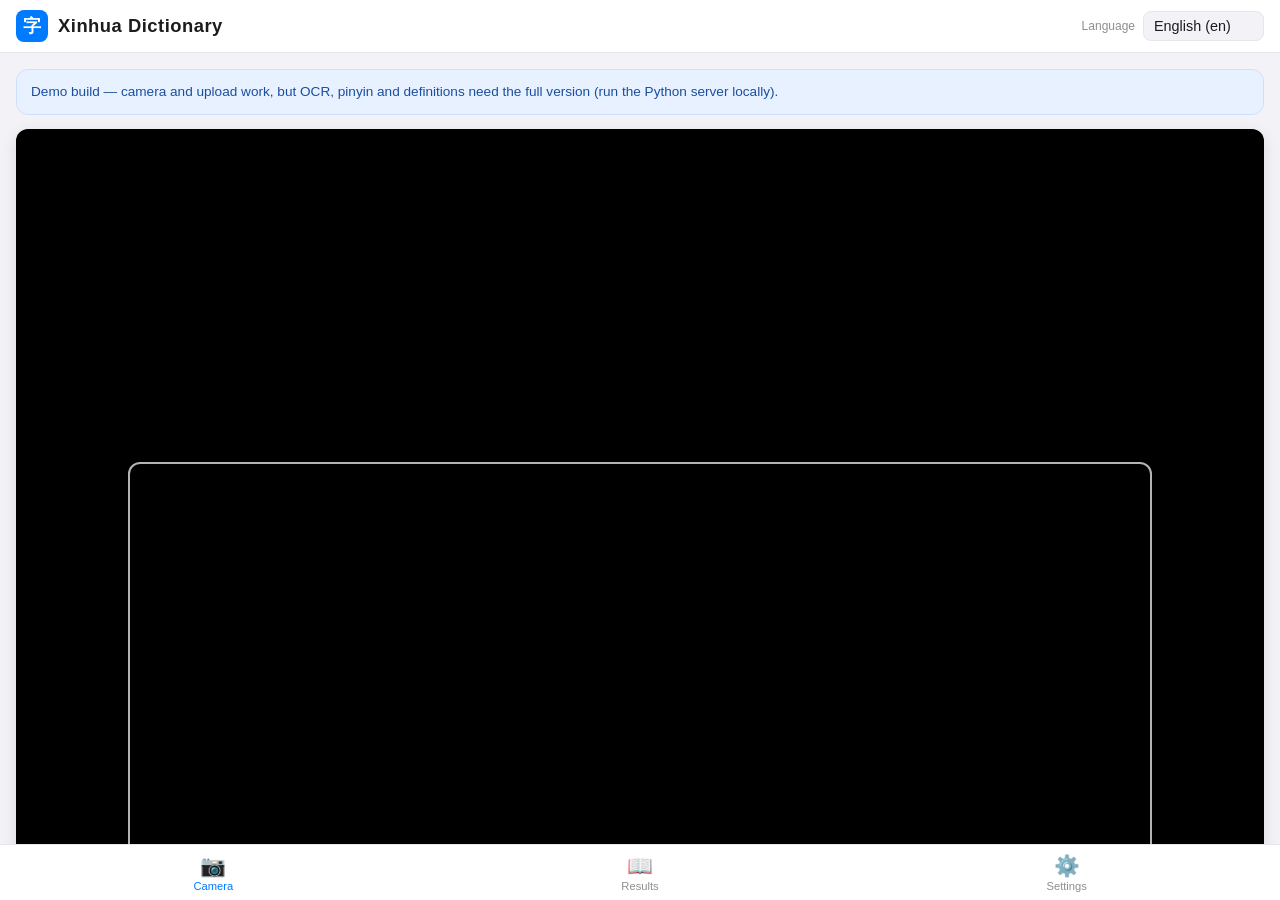
==== index.html @ ea0cb700 "Add self-contained GitHub Pages demo (index.html) Camera and upload work client-side; OCR/pinyin/def" ====
<!DOCTYPE html>
<html lang="en">
<head>
  <meta charset="UTF-8" />
  <meta name="viewport" content="width=device-width, initial-scale=1.0, maximum-scale=1.0, user-scalable=no, viewport-fit=cover" />
  <meta name="apple-mobile-web-app-capable" content="yes" />
  <meta name="apple-mobile-web-app-status-bar-style" content="black-translucent" />
  <title>新华字典 · Photo Pinyin</title>
  <style>
    /* ============================================================
       新华字典 Photo Pinyin — Pleco-inspired styles (demo build)
       Self-contained for GitHub Pages (no backend).
       ============================================================ */
    :root {
      --bg: #f2f2f7;
      --card: #ffffff;
      --ink: #1c1c1e;
      --muted: #8e8e93;
      --separator: #e5e5ea;
      --accent: #007aff;
      --accent-dark: #0062cc;
      --accent-light: #e8f1ff;
      --tone-1: #e53935;
      --tone-2: #fb8c00;
      --tone-3: #43a047;
      --tone-4: #1e88e5;
      --tone-5: #757575;
      --radius: 12px;
      --shadow: 0 1px 3px rgba(0, 0, 0, 0.08);
      --shadow-lg: 0 4px 16px rgba(0, 0, 0, 0.1);
      --safe-top: env(safe-area-inset-top, 0px);
      --safe-bottom: env(safe-area-inset-bottom, 0px);
      --tabbar-height: 56px;
    }
    * { box-sizing: border-box; -webkit-tap-highlight-color: transparent; }
    html, body { margin: 0; padding: 0; height: 100%; }
    body {
      font-family: -apple-system, BlinkMacSystemFont, "Segoe UI", Roboto,
        "Helvetica Neue", Arial, "PingFang SC", "Microsoft YaHei", sans-serif;
      background: var(--bg);
      color: var(--ink);
      display: flex;
      flex-direction: column;
      height: 100vh;
      overflow: hidden;
      overscroll-behavior: none;
    }

    /* Top bar */
    .topbar {
      background: var(--card);
      border-bottom: 0.5px solid var(--separator);
      padding: calc(10px + var(--safe-top)) 16px 10px;
      display: flex;
      align-items: center;
      justify-content: space-between;
      flex-shrink: 0;
      z-index: 20;
    }
    .topbar-left { display: flex; align-items: center; gap: 10px; }
    .app-logo {
      width: 32px; height: 32px; border-radius: 8px;
      background: var(--accent); color: #fff;
      font-size: 1.1rem; font-weight: 700;
      display: flex; align-items: center; justify-content: center;
      font-family: "PingFang SC", "Microsoft YaHei", sans-serif;
    }
    .app-title { font-size: 1.15rem; font-weight: 700; letter-spacing: 0.5px; }
    .topbar-right { display: flex; align-items: center; gap: 8px; }
    .lang-label { font-size: 0.75rem; color: var(--muted); }
    .lang-select {
      font-size: 0.9rem; padding: 6px 28px 6px 10px;
      border: 1px solid var(--separator); border-radius: 8px;
      background: var(--bg); color: var(--ink);
      -webkit-appearance: none; appearance: none;
    }

    /* Content */
    .content { flex: 1; overflow-y: auto; -webkit-overflow-scrolling: touch; }
    .screen { display: none; height: 100%; }
    .screen.active { display: flex; flex-direction: column; }

    /* Capture */
    .capture-card { padding: 16px; display: flex; flex-direction: column; gap: 14px; }
    .camera-wrap {
      position: relative; width: 100%; aspect-ratio: 3 / 4;
      background: #000; border-radius: var(--radius); overflow: hidden;
      box-shadow: var(--shadow-lg);
    }
    .camera-wrap video { width: 100%; height: 100%; object-fit: cover; }
    .camera-overlay {
      position: absolute; inset: 0; display: flex;
      align-items: center; justify-content: center; pointer-events: none;
    }
    .frame-guide {
      width: 82%; height: 60%; border: 2px solid rgba(255,255,255,0.7);
      border-radius: 12px;
    }
    .overlay-hint {
      position: absolute; bottom: 14px; left: 0; right: 0;
      text-align: center; color: #fff; font-size: 0.85rem;
      text-shadow: 0 1px 3px rgba(0,0,0,0.6);
    }
    .capture-actions { display: flex; gap: 12px; }
    .btn {
      display: inline-flex; align-items: center; justify-content: center;
      gap: 8px; border: none; border-radius: 12px;
      font-size: 1rem; font-weight: 600; padding: 14px 18px;
      cursor: pointer; background: var(--accent); color: #fff;
      transition: background 0.15s ease, transform 0.05s ease;
    }
    .btn:active { transform: scale(0.97); }
    .btn:disabled { opacity: 0.5; cursor: default; }
    .btn-capture { flex: 1; }
    .btn-upload { flex: 1; background: var(--card); color: var(--accent); border: 1px solid var(--separator); }
    .btn-small { padding: 8px 12px; font-size: 0.85rem; border-radius: 8px; }
    .status { font-size: 0.85rem; color: var(--muted); text-align: center; min-height: 1.2em; }
    .status.error { color: #d93025; }

    /* Demo notice */
    .demo-notice {
      background: var(--accent-light); border: 1px solid #cfe0ff;
      color: #1a4f9e; border-radius: var(--radius);
      padding: 12px 14px; font-size: 0.85rem; line-height: 1.5;
    }
    .demo-notice strong { display: block; margin-bottom: 2px; }

    /* Processing */
    .processing-card {
      flex: 1; display: flex; flex-direction: column;
      align-items: center; justify-content: center; gap: 16px;
    }
    .spinner {
      width: 44px; height: 44px; border-radius: 50%;
      border: 4px solid var(--separator); border-top-color: var(--accent);
      animation: spin 0.8s linear infinite;
    }
    @keyframes spin { to { transform: rotate(360deg); } }
    .processing-card h2 { margin: 0; font-size: 1.2rem; }
    .processing-card p { margin: 0; color: var(--muted); }

    /* Search */
    .search-bar-wrap { padding: 16px 16px 8px; }
    .pinyin-search-input {
      width: 100%; padding: 14px 16px; font-size: 1rem;
      border: 1px solid var(--separator); border-radius: 12px;
      background: var(--card); color: var(--ink);
    }
    .search-hint { padding: 0 16px; font-size: 0.85rem; color: var(--muted); line-height: 1.5; }
    .word-list { padding: 8px 16px 16px; display: flex; flex-direction: column; gap: 10px; }

    /* Result */
    .segmented-control {
      display: flex; margin: 12px 16px; padding: 3px;
      background: var(--separator); border-radius: 10px;
    }
    .seg-btn {
      flex: 1; padding: 8px; border: none; border-radius: 8px;
      background: transparent; color: var(--ink); font-size: 0.9rem; font-weight: 600;
      cursor: pointer;
    }
    .seg-btn.active { background: var(--card); box-shadow: var(--shadow); }
    .view { display: none; flex: 1; overflow-y: auto; }
    .view.active { display: block; }
    .result-toolbar, .words-toolbar {
      display: flex; align-items: center; justify-content: space-between;
      padding: 8px 16px; gap: 8px;
    }
    .result-actions { display: flex; gap: 8px; }
    .result-container { padding: 0 16px 16px; }
    .result-container img { width: 100%; border-radius: var(--radius); box-shadow: var(--shadow); }
    .words-count { font-size: 0.85rem; color: var(--muted); }

    /* Word card */
    .word-item {
      background: var(--card); border-radius: var(--radius);
      box-shadow: var(--shadow); padding: 12px 14px;
    }
    .word-head { display: flex; align-items: baseline; gap: 12px; }
    .word-char { font-size: 1.5rem; font-weight: 700; font-family: "PingFang SC", "Microsoft YaHei", sans-serif; }
    .word-pinyin { font-size: 1rem; }
    .py-syllable { font-weight: 600; }
    .py-tone-1 { color: var(--tone-1); }
    .py-tone-2 { color: var(--tone-2); }
    .py-tone-3 { color: var(--tone-3); }
    .py-tone-4 { color: var(--tone-4); }
    .py-tone-5 { color: var(--tone-5); }
    .word-defs { margin-top: 8px; }
    .word-defs ul { margin: 0; padding-left: 18px; }
    .word-defs li { font-size: 0.9rem; color: var(--ink); margin-bottom: 2px; }
    .no-def { color: var(--muted); font-size: 0.9rem; }

    /* Tab bar */
    .tabbar {
      display: flex; background: var(--card);
      border-top: 0.5px solid var(--separator);
      padding-bottom: var(--safe-bottom); height: calc(var(--tabbar-height) + var(--safe-bottom));
      flex-shrink: 0;
    }
    .tab-btn {
      flex: 1; display: flex; flex-direction: column; align-items: center;
      justify-content: center; gap: 2px; border: none; background: transparent;
      color: var(--muted); font-size: 0.7rem; cursor: pointer;
    }
    .tab-btn .tab-icon { font-size: 1.3rem; }
    .tab-btn.active { color: var(--accent); }

    /* Toast */
    .toast {
      position: fixed; left: 50%; bottom: calc(var(--tabbar-height) + var(--safe-bottom) + 16px);
      transform: translateX(-50%) translateY(20px);
      background: rgba(28,28,30,0.92); color: #fff;
      padding: 10px 18px; border-radius: 20px; font-size: 0.9rem;
      opacity: 0; pointer-events: none; transition: opacity 0.2s, transform 0.2s;
      z-index: 100; max-width: 90%; text-align: center;
    }
    .toast.show { opacity: 1; transform: translateX(-50%) translateY(0); }
  </style>
</head>
<body>
  <!-- Top navigation bar (Pleco-style) -->
  <header class="topbar">
    <div class="topbar-left">
      <span class="app-logo">字</span>
      <span class="app-title" data-i18n="appTitle">新华字典</span>
    </div>
    <div class="topbar-right">
      <label class="lang-label" for="lang-select" data-i18n="langLabel">语言</label>
      <select id="lang-select" class="lang-select"></select>
    </div>
  </header>

  <!-- Main content area -->
  <main class="content">

    <!-- Camera / Capture screen -->
    <section id="capture-screen" class="screen active">
      <div class="capture-card">
        <div class="demo-notice" data-i18n="demoNotice">
          <strong>演示版 (Demo)</strong>
          这是浏览器演示版 — 相机和上传可用，但 OCR 识别、拼音和释义需要完整版（本地运行 Python 服务器）。
        </div>
        <div class="camera-wrap">
          <video id="camera" autoplay playsinline muted></video>
          <div class="camera-overlay" id="camera-overlay">
            <div class="frame-guide"></div>
            <p class="overlay-hint" data-i18n="overlayHint">将文字对准取景框</p>
          </div>
          <canvas id="camera-canvas" style="display:none"></canvas>
        </div>

        <div class="capture-actions">
          <button id="capture-btn" class="btn btn-capture" disabled>
            <span class="btn-icon">📷</span>
            <span class="btn-label" data-i18n="captureBtn">拍照</span>
          </button>
          <label class="btn btn-upload" for="file-input">
            <span class="btn-icon">🖼️</span>
            <span class="btn-label" data-i18n="uploadBtn">上传图片</span>
          </label>
          <input type="file" id="file-input" accept="image/*" capture="environment" hidden />
        </div>

        <p id="camera-status" class="status"></p>
      </div>
    </section>

    <!-- Result screen (demo: just shows the photo) -->
    <section id="result-screen" class="screen">
      <div class="result-toolbar">
        <button id="back-btn" class="btn btn-small" data-i18n="backBtn">← 新照片</button>
      </div>
      <div class="demo-notice" style="margin:0 16px 12px" data-i18n="demoResultNotice">
        <strong>演示版 (Demo)</strong>
        照片已加载。OCR 识别、拼音标注和释义需要完整版（本地运行 Python 服务器）。
      </div>
      <div id="result-container" class="result-container"></div>
    </section>
  </main>

  <!-- Bottom tab bar (Pleco-style) -->
  <nav class="tabbar">
    <button class="tab-btn active" data-tab="camera">
      <span class="tab-icon">📷</span>
      <span class="tab-label" data-i18n="tabCamera">相机</span>
    </button>
    <button class="tab-btn" data-tab="results" id="results-tab-btn">
      <span class="tab-icon">📖</span>
      <span class="tab-label" data-i18n="tabResults">结果</span>
    </button>
    <button class="tab-btn" data-tab="settings">
      <span class="tab-icon">⚙️</span>
      <span class="tab-label" data-i18n="tabSettings">设置</span>
    </button>
  </nav>

  <script>
    /* ============================================================
       新华字典 Photo Pinyin — demo frontend (self-contained)
       Camera + upload work client-side. OCR/pinyin/definitions
       require the full Python server version.
       ============================================================ */
    (function () {
      "use strict";

      var $ = function (id) { return document.getElementById(id); };

      var captureScreen = $("capture-screen");
      var resultScreen = $("result-screen");
      var video = $("camera");
      var cameraCanvas = $("camera-canvas");
      var captureBtn = $("capture-btn");
      var fileInput = $("file-input");
      var cameraStatus = $("camera-status");
      var langSelect = $("lang-select");
      var resultContainer = $("result-container");
      var backBtn = $("back-btn");
      var tabButtons = document.querySelectorAll(".tab-btn");

      var stream = null;
      var currentImageDataUrl = null;
      var uiLang = "en";

      // ---------- UI translations ----------
      var I18N = {
        en: {
          appTitle: "Xinhua Dictionary", langLabel: "Language",
          demoNotice: "Demo build — camera and upload work, but OCR, pinyin and definitions need the full version (run the Python server locally).",
          overlayHint: "Align text within the frame",
          captureBtn: "Capture", uploadBtn: "Upload Photo",
          backBtn: "← New Photo",
          demoResultNotice: "Photo loaded. OCR, pinyin and definitions need the full version (run the Python server locally).",
          tabCamera: "Camera", tabResults: "Results", tabSettings: "Settings",
          cameraNotSupported: "This browser doesn't support the camera. Please use the upload button instead.",
          cameraReady: "Camera ready — tap capture to scan.",
          cameraError: "Couldn't access the camera: {msg}. You can still upload a photo.",
          noCameraFrame: "No camera frame available.",
          noResultsYet: "No results yet — take a photo or upload one first.",
          settingsSoon: "Settings coming soon.",
        },
        zh: {
          appTitle: "新华字典", langLabel: "语言",
          demoNotice: "演示版 — 相机和上传可用，但 OCR 识别、拼音和释义需要完整版（本地运行 Python 服务器）。",
          overlayHint: "将文字对准取景框",
          captureBtn: "拍照", uploadBtn: "上传图片",
          backBtn: "← 新照片",
          demoResultNotice: "照片已加载。OCR 识别、拼音标注和释义需要完整版（本地运行 Python 服务器）。",
          tabCamera: "相机", tabResults: "结果", tabSettings: "设置",
          cameraNotSupported: "此浏览器不支持相机。请使用上传图片功能。",
          cameraReady: "相机已就绪 — 拍照识别。",
          cameraError: "无法访问相机：{msg}。您仍然可以上传图片。",
          noCameraFrame: "没有可用的相机画面。",
          noResultsYet: "还没有结果 — 请先拍照或上传图片。",
          settingsSoon: "设置功能即将推出。",
        },
        es: {
          appTitle: "Diccionario Xinhua", langLabel: "Idioma",
          demoNotice: "Versión demo — la cámara y la subida funcionan, pero el OCR, el pinyin y las definiciones necesitan la versión completa (ejecuta el servidor Python localmente).",
          overlayHint: "Alinea el texto dentro del marco",
          captureBtn: "Capturar", uploadBtn: "Subir foto",
          backBtn: "← Nueva foto",
          demoResultNotice: "Foto cargada. El OCR, el pinyin y las definiciones necesitan la versión completa (ejecuta el servidor Python localmente).",
          tabCamera: "Cámara", tabResults: "Resultados", tabSettings: "Ajustes",
          cameraNotSupported: "Este navegador no admite la cámara. Usa el botón de subir foto.",
          cameraReady: "Cámara lista — toca capturar para escanear.",
          cameraError: "No se pudo acceder a la cámara: {msg}. Aún puedes subir una foto.",
          noCameraFrame: "No hay imagen de cámara disponible.",
          noResultsYet: "Aún no hay resultados — toma o sube una foto primero.",
          settingsSoon: "Los ajustes estarán disponibles pronto.",
        },
      };

      function uiStrings(lang) { return I18N[lang] || I18N.en; }
      function t(key, vars) {
        var str = uiStrings(uiLang)[key] || I18N.en[key] || key;
        if (vars) {
          for (var k in vars) { str = str.replace("{" + k + "}", vars[k]); }
        }
        return str;
      }
      function applyTranslations() {
        document.querySelectorAll("[data-i18n]").forEach(function (el) {
          el.textContent = t(el.dataset.i18n);
        });
        document.title = t("appTitle") + " · Photo Pinyin";
      }

      // ---------- Screen switching ----------
      function showScreen(screen) {
        [captureScreen, resultScreen].forEach(function (s) {
          s.classList.remove("active");
        });
        screen.classList.add("active");
        if (screen === captureScreen) setActiveTab("camera");
        else if (screen === resultScreen) setActiveTab("results");
      }
      function setActiveTab(tabName) {
        tabButtons.forEach(function (btn) {
          btn.classList.toggle("active", btn.dataset.tab === tabName);
        });
      }

      // ---------- Toast ----------
      var toastEl = null;
      function toast(msg) {
        if (!toastEl) {
          toastEl = document.createElement("div");
          toastEl.className = "toast";
          document.body.appendChild(toastEl);
        }
        toastEl.textContent = msg;
        toastEl.classList.add("show");
        clearTimeout(toastEl._t);
        toastEl._t = setTimeout(function () { toastEl.classList.remove("show"); }, 2600);
      }

      // ---------- Language loading ----------
      function loadLanguages() {
        var langs = { en: "English", zh: "中文", es: "Español" };
        langSelect.innerHTML = "";
        for (var code in langs) {
          var opt = document.createElement("option");
          opt.value = code;
          opt.textContent = langs[code] + " (" + code + ")";
          langSelect.appendChild(opt);
        }
        langSelect.value = "en";
        uiLang = "en";
        applyTranslations();
      }

      // ---------- Camera ----------
      function startCamera() {
        if (!navigator.mediaDevices || !navigator.mediaDevices.getUserMedia) {
          cameraStatus.textContent = t("cameraNotSupported");
          cameraStatus.classList.add("error");
          return;
        }
        navigator.mediaDevices.getUserMedia({
          video: { facingMode: { ideal: "environment" }, width: { ideal: 1920 }, height: { ideal: 1080 } },
          audio: false,
        }).then(function (s) {
          stream = s;
          video.srcObject = stream;
          return video.play();
        }).then(function () {
          captureBtn.disabled = false;
          cameraStatus.textContent = t("cameraReady");
          cameraStatus.classList.remove("error");
        }).catch(function (err) {
          console.error("Camera error:", err);
          cameraStatus.textContent = t("cameraError", { msg: err.message || err.name });
          cameraStatus.classList.add("error");
          captureBtn.disabled = true;
        });
      }

      function stopCamera() {
        if (stream) {
          stream.getTracks().forEach(function (tr) { tr.stop(); });
          stream = null;
        }
        video.srcObject = null;
        captureBtn.disabled = true;
      }

      function captureFrame() {
        var w = video.videoWidth, h = video.videoHeight;
        if (!w || !h) { toast(t("noCameraFrame")); return null; }
        cameraCanvas.width = w;
        cameraCanvas.height = h;
        var ctx = cameraCanvas.getContext("2d");
        ctx.drawImage(video, 0, 0, w, h);
        return cameraCanvas.toDataURL("image/jpeg", 0.92);
      }

      // ---------- Show photo (demo: no OCR) ----------
      function showPhoto(dataUrl) {
        currentImageDataUrl = dataUrl;
        resultContainer.innerHTML = "";
        var img = document.createElement("img");
        img.src = dataUrl;
        img.alt = "Captured page";
        resultContainer.appendChild(img);
        showScreen(resultScreen);
      }

      // ---------- Event wiring ----------
      captureBtn.addEventListener("click", function () {
        var dataUrl = captureFrame();
        if (dataUrl) showPhoto(dataUrl);
      });

      fileInput.addEventListener("change", function (e) {
        var file = e.target.files && e.target.files[0];
        if (!file) return;
        var reader = new FileReader();
        reader.onload = function () { showPhoto(reader.result); };
        reader.readAsDataURL(file);
        fileInput.value = "";
      });

      backBtn.addEventListener("click", function () {
        showScreen(captureScreen);
        startCamera();
      });

      tabButtons.forEach(function (btn) {
        btn.addEventListener("click", function () {
          var tab = btn.dataset.tab;
          if (tab === "camera") {
            showScreen(captureScreen);
            startCamera();
          } else if (tab === "results") {
            if (currentImageDataUrl) {
              showScreen(resultScreen);
            } else {
              toast(t("noResultsYet"));
            }
          } else if (tab === "settings") {
            toast(t("settingsSoon"));
          }
        });
      });

      langSelect.addEventListener("change", function () {
        uiLang = langSelect.value;
        applyTranslations();
      });

      // ---------- Init ----------
      loadLanguages();
      startCamera();

      window.addEventListener("beforeunload", stopCamera);
      document.addEventListener("visibilitychange", function () {
        if (document.hidden) stopCamera();
      });
    })();
  </script>
</body>
</html>
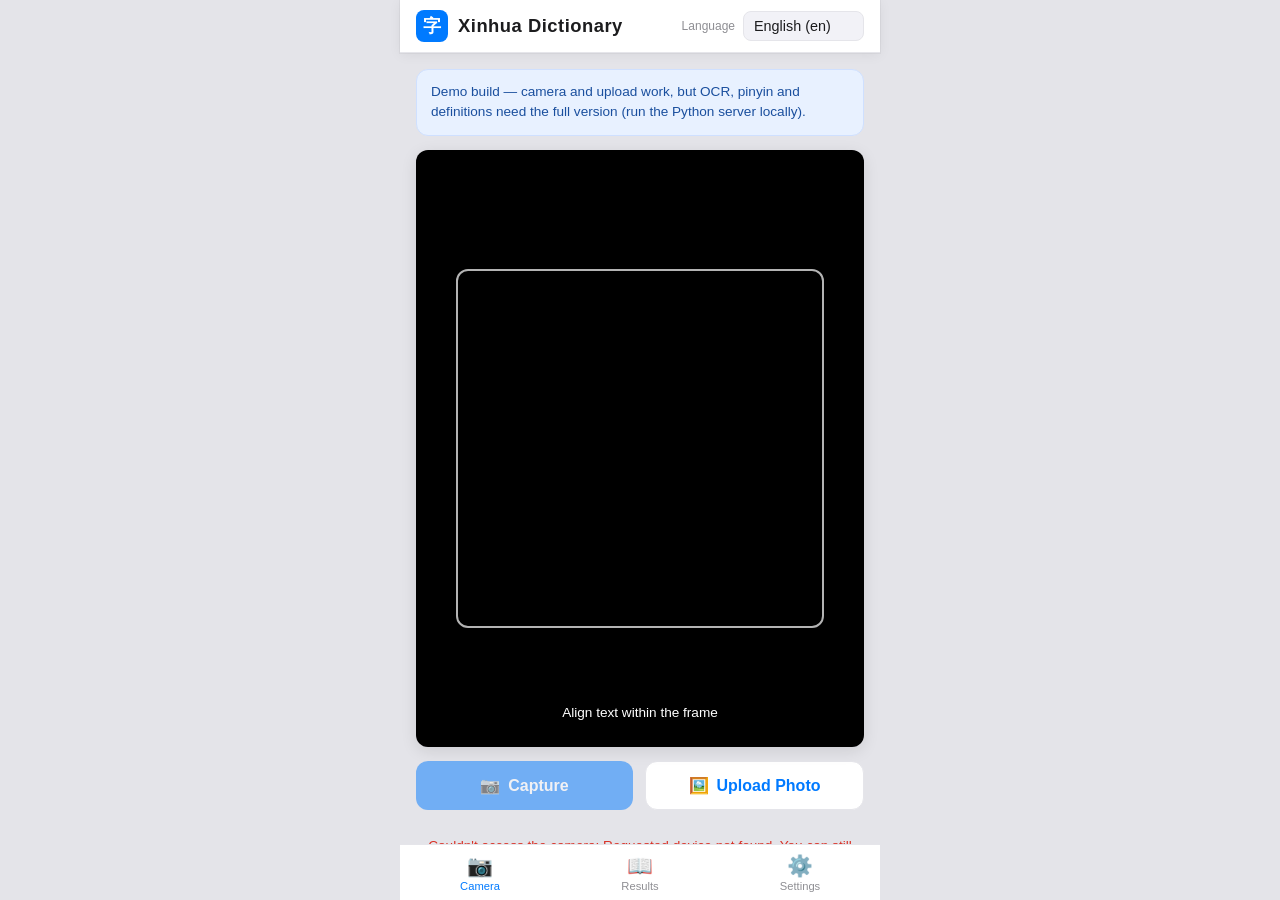
==== commit d3844e50: "3" ====
--- a/index.html
+++ b/index.html
@@ -37,7 +37,7 @@
     body {
       font-family: -apple-system, BlinkMacSystemFont, "Segoe UI", Roboto,
         "Helvetica Neue", Arial, "PingFang SC", "Microsoft YaHei", sans-serif;
-      background: var(--bg);
+      background: #e4e4e9;
       color: var(--ink);
       display: flex;
       flex-direction: column;
@@ -56,6 +56,8 @@
       justify-content: space-between;
       flex-shrink: 0;
       z-index: 20;
+      width: 100%; max-width: 480px; margin: 0 auto;
+      box-shadow: 0 0 0 1px rgba(0,0,0,0.04), 0 2px 12px rgba(0,0,0,0.06);
     }
     .topbar-left { display: flex; align-items: center; gap: 10px; }
     .app-logo {
@@ -76,7 +78,10 @@
     }
 
     /* Content */
-    .content { flex: 1; overflow-y: auto; -webkit-overflow-scrolling: touch; }
+    .content {
+      flex: 1; overflow-y: auto; -webkit-overflow-scrolling: touch;
+      width: 100%; max-width: 480px; margin: 0 auto;
+    }
     .screen { display: none; height: 100%; }
     .screen.active { display: flex; flex-direction: column; }
 
@@ -196,6 +201,7 @@
       border-top: 0.5px solid var(--separator);
       padding-bottom: var(--safe-bottom); height: calc(var(--tabbar-height) + var(--safe-bottom));
       flex-shrink: 0;
+      width: 100%; max-width: 480px; margin: 0 auto;
     }
     .tab-btn {
       flex: 1; display: flex; flex-direction: column; align-items: center;
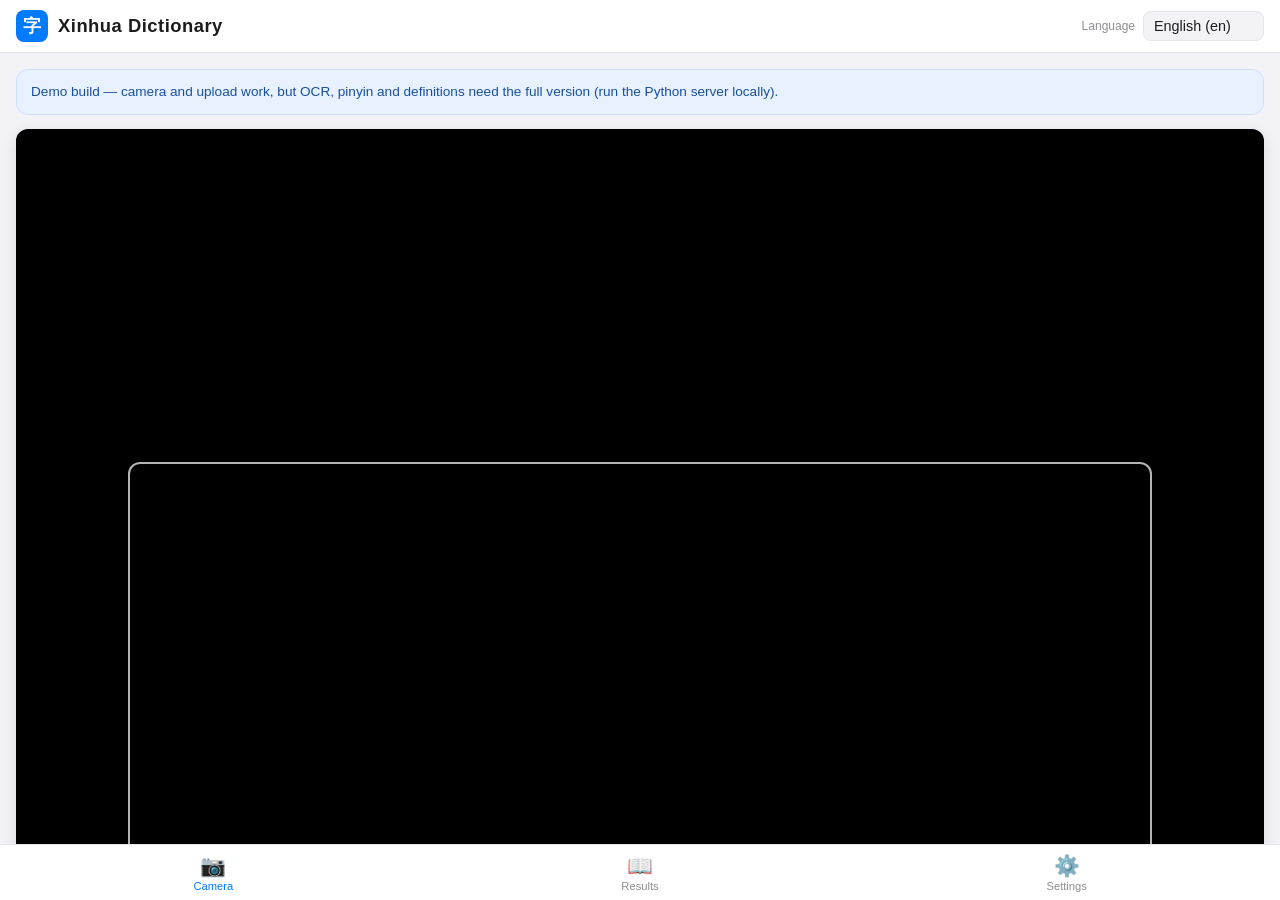
==== commit 8fa2ffa8: "e" ====
--- a/index.html
+++ b/index.html
@@ -37,7 +37,7 @@
     body {
       font-family: -apple-system, BlinkMacSystemFont, "Segoe UI", Roboto,
         "Helvetica Neue", Arial, "PingFang SC", "Microsoft YaHei", sans-serif;
-      background: #e4e4e9;
+      background: var(--bg);
       color: var(--ink);
       display: flex;
       flex-direction: column;
@@ -56,8 +56,6 @@
       justify-content: space-between;
       flex-shrink: 0;
       z-index: 20;
-      width: 100%; max-width: 480px; margin: 0 auto;
-      box-shadow: 0 0 0 1px rgba(0,0,0,0.04), 0 2px 12px rgba(0,0,0,0.06);
     }
     .topbar-left { display: flex; align-items: center; gap: 10px; }
     .app-logo {
@@ -78,10 +76,7 @@
     }
 
     /* Content */
-    .content {
-      flex: 1; overflow-y: auto; -webkit-overflow-scrolling: touch;
-      width: 100%; max-width: 480px; margin: 0 auto;
-    }
+    .content { flex: 1; overflow-y: auto; -webkit-overflow-scrolling: touch; }
     .screen { display: none; height: 100%; }
     .screen.active { display: flex; flex-direction: column; }
 
@@ -201,7 +196,6 @@
       border-top: 0.5px solid var(--separator);
       padding-bottom: var(--safe-bottom); height: calc(var(--tabbar-height) + var(--safe-bottom));
       flex-shrink: 0;
-      width: 100%; max-width: 480px; margin: 0 auto;
     }
     .tab-btn {
       flex: 1; display: flex; flex-direction: column; align-items: center;
@@ -221,6 +215,44 @@
       z-index: 100; max-width: 90%; text-align: center;
     }
     .toast.show { opacity: 1; transform: translateX(-50%) translateY(0); }
+
+    /* Settings screen */
+    .settings-group {
+      background: var(--card); border-radius: var(--radius); box-shadow: var(--shadow);
+      padding: 4px 16px; margin: 12px 16px;
+    }
+    .settings-heading {
+      font-size: 0.72rem; font-weight: 600; color: var(--muted);
+      text-transform: uppercase; letter-spacing: 0.04em; margin: 14px 0 6px;
+    }
+    .settings-row {
+      display: flex; align-items: center; justify-content: space-between;
+      gap: 12px; padding: 12px 0; border-top: 0.5px solid var(--separator);
+    }
+    .settings-group .settings-row:first-of-type { border-top: none; }
+    .settings-row-label { font-size: 0.95rem; }
+    .settings-row.disabled .settings-row-label { color: var(--muted); }
+    .settings-row-value { font-size: 0.9rem; color: var(--muted); }
+    .settings-select {
+      font-size: 0.9rem; padding: 6px 24px 6px 10px;
+      border: 1px solid var(--separator); border-radius: 8px;
+      background: var(--bg); color: var(--ink);
+    }
+    .settings-note {
+      font-size: 0.78rem; color: var(--muted); line-height: 1.5; padding: 4px 0 14px; margin: 0;
+    }
+    .toggle-switch {
+      position: relative; width: 46px; height: 27px; border: none; border-radius: 14px;
+      background: var(--separator); cursor: pointer; flex-shrink: 0; padding: 0;
+      transition: background 0.2s ease;
+    }
+    .toggle-switch.on { background: #34c759; }
+    .toggle-switch:disabled { cursor: not-allowed; opacity: 0.6; }
+    .toggle-knob {
+      position: absolute; top: 2px; left: 2px; width: 23px; height: 23px; border-radius: 50%;
+      background: #fff; box-shadow: 0 2px 4px rgba(0,0,0,0.25); transition: transform 0.2s ease;
+    }
+    .toggle-switch.on .toggle-knob { transform: translateX(19px); }
   </style>
 </head>
 <body>
@@ -282,6 +314,42 @@
       </div>
       <div id="result-container" class="result-container"></div>
     </section>
+
+    <!-- Settings screen -->
+    <section id="settings-screen" class="screen">
+      <div class="settings-group">
+        <h3 class="settings-heading" data-i18n="settingsDefaultsHeading">默认设置</h3>
+        <div class="settings-row disabled">
+          <span class="settings-row-label" data-i18n="settingShowPinyin">默认显示拼音</span>
+          <button class="toggle-switch on" disabled aria-checked="true" role="switch"><span class="toggle-knob"></span></button>
+        </div>
+        <div class="settings-row disabled">
+          <span class="settings-row-label" data-i18n="settingShowDefs">默认显示释义</span>
+          <button class="toggle-switch" disabled aria-checked="false" role="switch"><span class="toggle-knob"></span></button>
+        </div>
+        <p class="settings-note" data-i18n="settingsDemoOnly">这两项在演示版中不生效，需要完整版（本地运行 Python 服务器）。</p>
+      </div>
+
+      <div class="settings-group">
+        <h3 class="settings-heading" data-i18n="settingsCameraHeading">相机</h3>
+        <div class="settings-row">
+          <span class="settings-row-label" data-i18n="settingCameraFacing">默认摄像头</span>
+          <select id="setting-camera-facing" class="settings-select">
+            <option value="environment" data-i18n="cameraBack">后置</option>
+            <option value="user" data-i18n="cameraFront">前置</option>
+          </select>
+        </div>
+      </div>
+
+      <div class="settings-group">
+        <h3 class="settings-heading" data-i18n="settingsAboutHeading">关于</h3>
+        <div class="settings-row settings-row-static">
+          <span class="settings-row-label" data-i18n="settingVersion">版本</span>
+          <span class="settings-row-value">1.0.0 (demo)</span>
+        </div>
+        <p class="settings-note" data-i18n="settingsCedictNote">词典数据来自 CC-CEDICT，采用 CC BY-SA 4.0 协议授权。</p>
+      </div>
+    </section>
   </main>
 
   <!-- Bottom tab bar (Pleco-style) -->
@@ -313,6 +381,7 @@
 
       var captureScreen = $("capture-screen");
       var resultScreen = $("result-screen");
+      var settingsScreen = $("settings-screen");
       var video = $("camera");
       var cameraCanvas = $("camera-canvas");
       var captureBtn = $("capture-btn");
@@ -322,10 +391,27 @@
       var resultContainer = $("result-container");
       var backBtn = $("back-btn");
       var tabButtons = document.querySelectorAll(".tab-btn");
+      var settingCameraFacingSelect = $("setting-camera-facing");
 
       var stream = null;
       var currentImageDataUrl = null;
       var uiLang = "en";
+
+      // ---------- Settings persistence (camera facing only — the demo
+      // build has no OCR/pinyin/definitions, so those toggles live in the
+      // full app's settings, not here) ----------
+      var SETTINGS_KEY = "xinhua-photo-pinyin-demo-settings";
+      function loadCameraFacing() {
+        try {
+          return localStorage.getItem(SETTINGS_KEY) || "environment";
+        } catch (e) {
+          return "environment";
+        }
+      }
+      function saveCameraFacing(v) {
+        try { localStorage.setItem(SETTINGS_KEY, v); } catch (e) { /* ignore */ }
+      }
+      var cameraFacing = loadCameraFacing();
 
       // ---------- UI translations ----------
       var I18N = {
@@ -342,7 +428,16 @@
           cameraError: "Couldn't access the camera: {msg}. You can still upload a photo.",
           noCameraFrame: "No camera frame available.",
           noResultsYet: "No results yet — take a photo or upload one first.",
-          settingsSoon: "Settings coming soon.",
+          settingsDefaultsHeading: "Defaults",
+          settingShowPinyin: "Show pinyin by default",
+          settingShowDefs: "Show definitions by default",
+          settingsDemoOnly: "These don't take effect in this demo — they need the full version (run the Python server locally).",
+          settingsCameraHeading: "Camera",
+          settingCameraFacing: "Default camera",
+          cameraBack: "Back", cameraFront: "Front",
+          settingsAboutHeading: "About",
+          settingVersion: "Version",
+          settingsCedictNote: "Dictionary data from CC-CEDICT, licensed under CC BY-SA 4.0.",
         },
         zh: {
           appTitle: "新华字典", langLabel: "语言",
@@ -357,7 +452,16 @@
           cameraError: "无法访问相机：{msg}。您仍然可以上传图片。",
           noCameraFrame: "没有可用的相机画面。",
           noResultsYet: "还没有结果 — 请先拍照或上传图片。",
-          settingsSoon: "设置功能即将推出。",
+          settingsDefaultsHeading: "默认设置",
+          settingShowPinyin: "默认显示拼音",
+          settingShowDefs: "默认显示释义",
+          settingsDemoOnly: "这两项在演示版中不生效，需要完整版（本地运行 Python 服务器）。",
+          settingsCameraHeading: "相机",
+          settingCameraFacing: "默认摄像头",
+          cameraBack: "后置", cameraFront: "前置",
+          settingsAboutHeading: "关于",
+          settingVersion: "版本",
+          settingsCedictNote: "词典数据来自 CC-CEDICT，采用 CC BY-SA 4.0 协议授权。",
         },
         es: {
           appTitle: "Diccionario Xinhua", langLabel: "Idioma",
@@ -372,7 +476,16 @@
           cameraError: "No se pudo acceder a la cámara: {msg}. Aún puedes subir una foto.",
           noCameraFrame: "No hay imagen de cámara disponible.",
           noResultsYet: "Aún no hay resultados — toma o sube una foto primero.",
-          settingsSoon: "Los ajustes estarán disponibles pronto.",
+          settingsDefaultsHeading: "Valores predeterminados",
+          settingShowPinyin: "Mostrar pinyin por defecto",
+          settingShowDefs: "Mostrar definiciones por defecto",
+          settingsDemoOnly: "Esto no tiene efecto en esta demo — se necesita la versión completa (ejecuta el servidor Python localmente).",
+          settingsCameraHeading: "Cámara",
+          settingCameraFacing: "Cámara predeterminada",
+          cameraBack: "Trasera", cameraFront: "Frontal",
+          settingsAboutHeading: "Acerca de",
+          settingVersion: "Versión",
+          settingsCedictNote: "Datos del diccionario de CC-CEDICT, con licencia CC BY-SA 4.0.",
         },
       };
 
@@ -393,12 +506,13 @@
 
       // ---------- Screen switching ----------
       function showScreen(screen) {
-        [captureScreen, resultScreen].forEach(function (s) {
+        [captureScreen, resultScreen, settingsScreen].forEach(function (s) {
           s.classList.remove("active");
         });
         screen.classList.add("active");
         if (screen === captureScreen) setActiveTab("camera");
         else if (screen === resultScreen) setActiveTab("results");
+        else if (screen === settingsScreen) setActiveTab("settings");
       }
       function setActiveTab(tabName) {
         tabButtons.forEach(function (btn) {
@@ -443,7 +557,7 @@
           return;
         }
         navigator.mediaDevices.getUserMedia({
-          video: { facingMode: { ideal: "environment" }, width: { ideal: 1920 }, height: { ideal: 1080 } },
+          video: { facingMode: { ideal: cameraFacing }, width: { ideal: 1920 }, height: { ideal: 1080 } },
           audio: false,
         }).then(function (s) {
           stream = s;
@@ -524,10 +638,20 @@
               toast(t("noResultsYet"));
             }
           } else if (tab === "settings") {
-            toast(t("settingsSoon"));
+            showScreen(settingsScreen);
           }
         });
       });
+
+      settingCameraFacingSelect.addEventListener("change", function () {
+        cameraFacing = settingCameraFacingSelect.value;
+        saveCameraFacing(cameraFacing);
+        if (stream) {
+          stopCamera();
+          startCamera();
+        }
+      });
+      settingCameraFacingSelect.value = cameraFacing;
 
       langSelect.addEventListener("change", function () {
         uiLang = langSelect.value;
